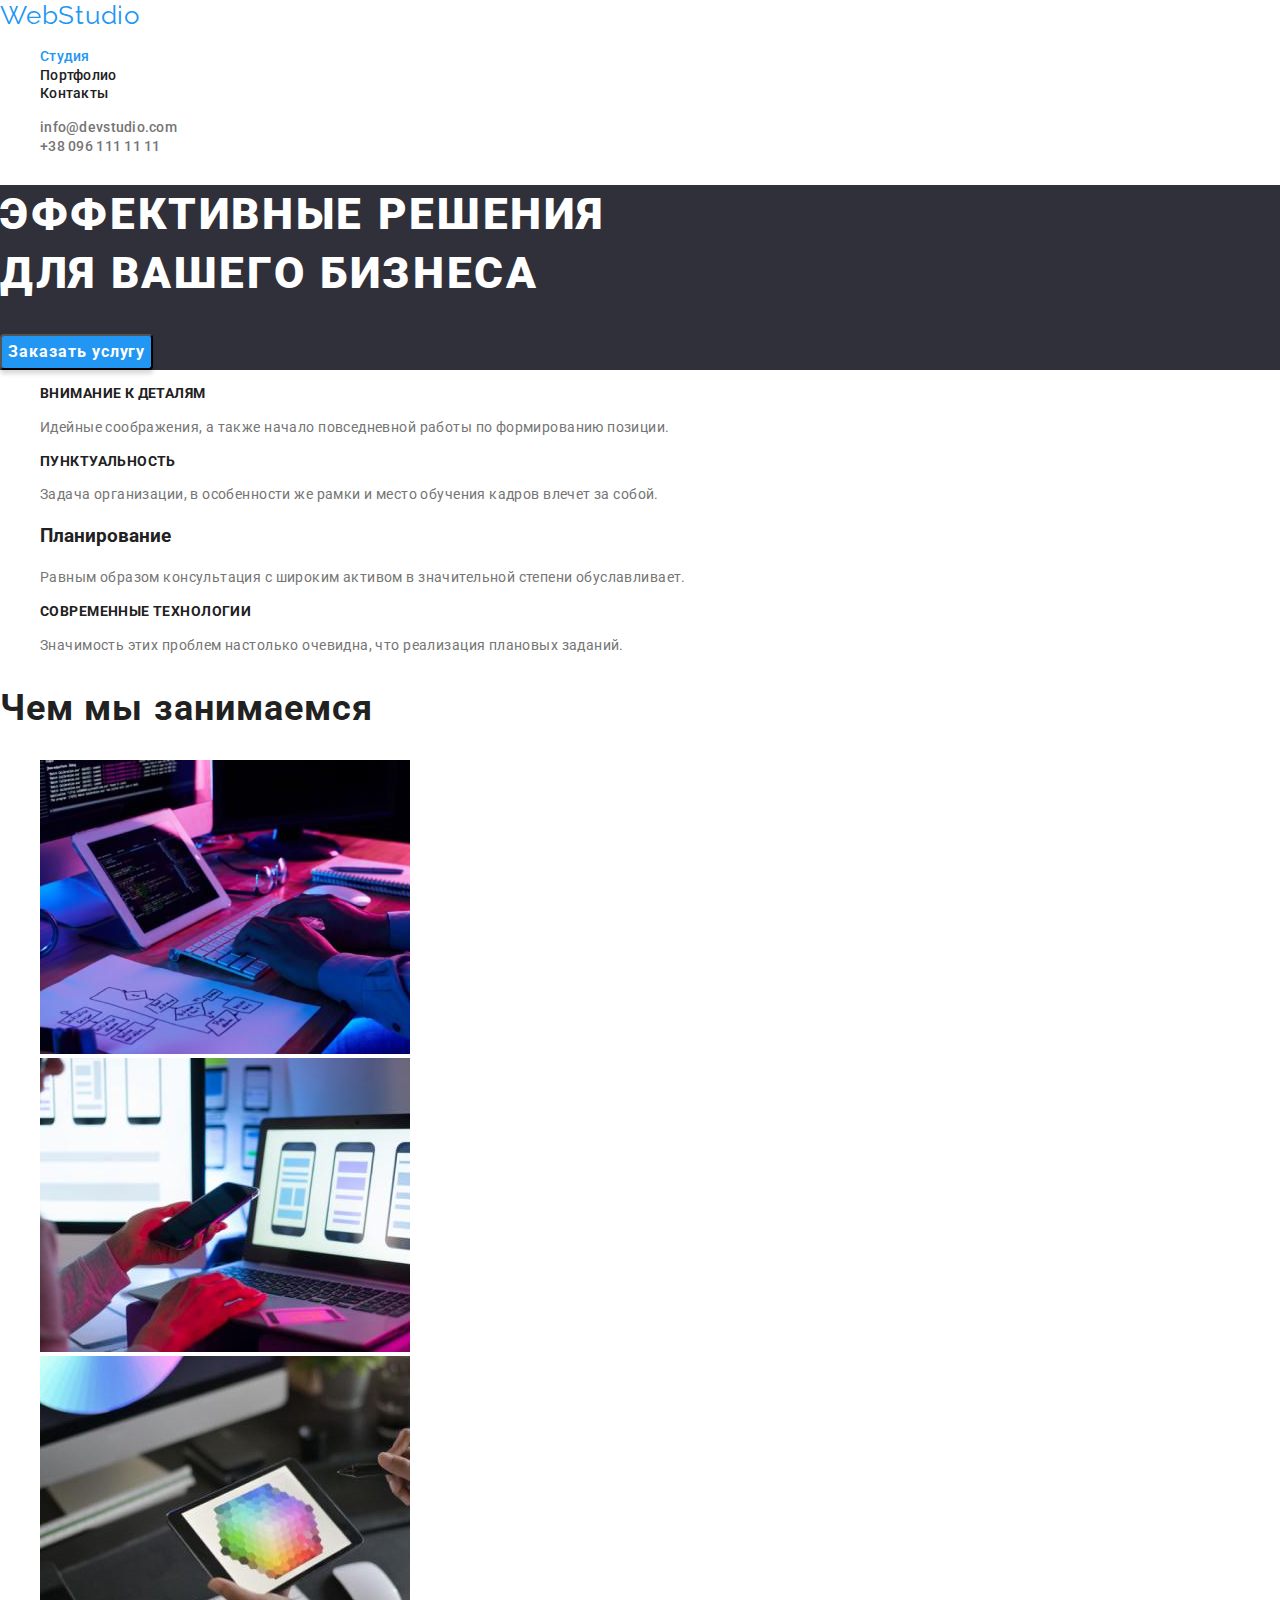
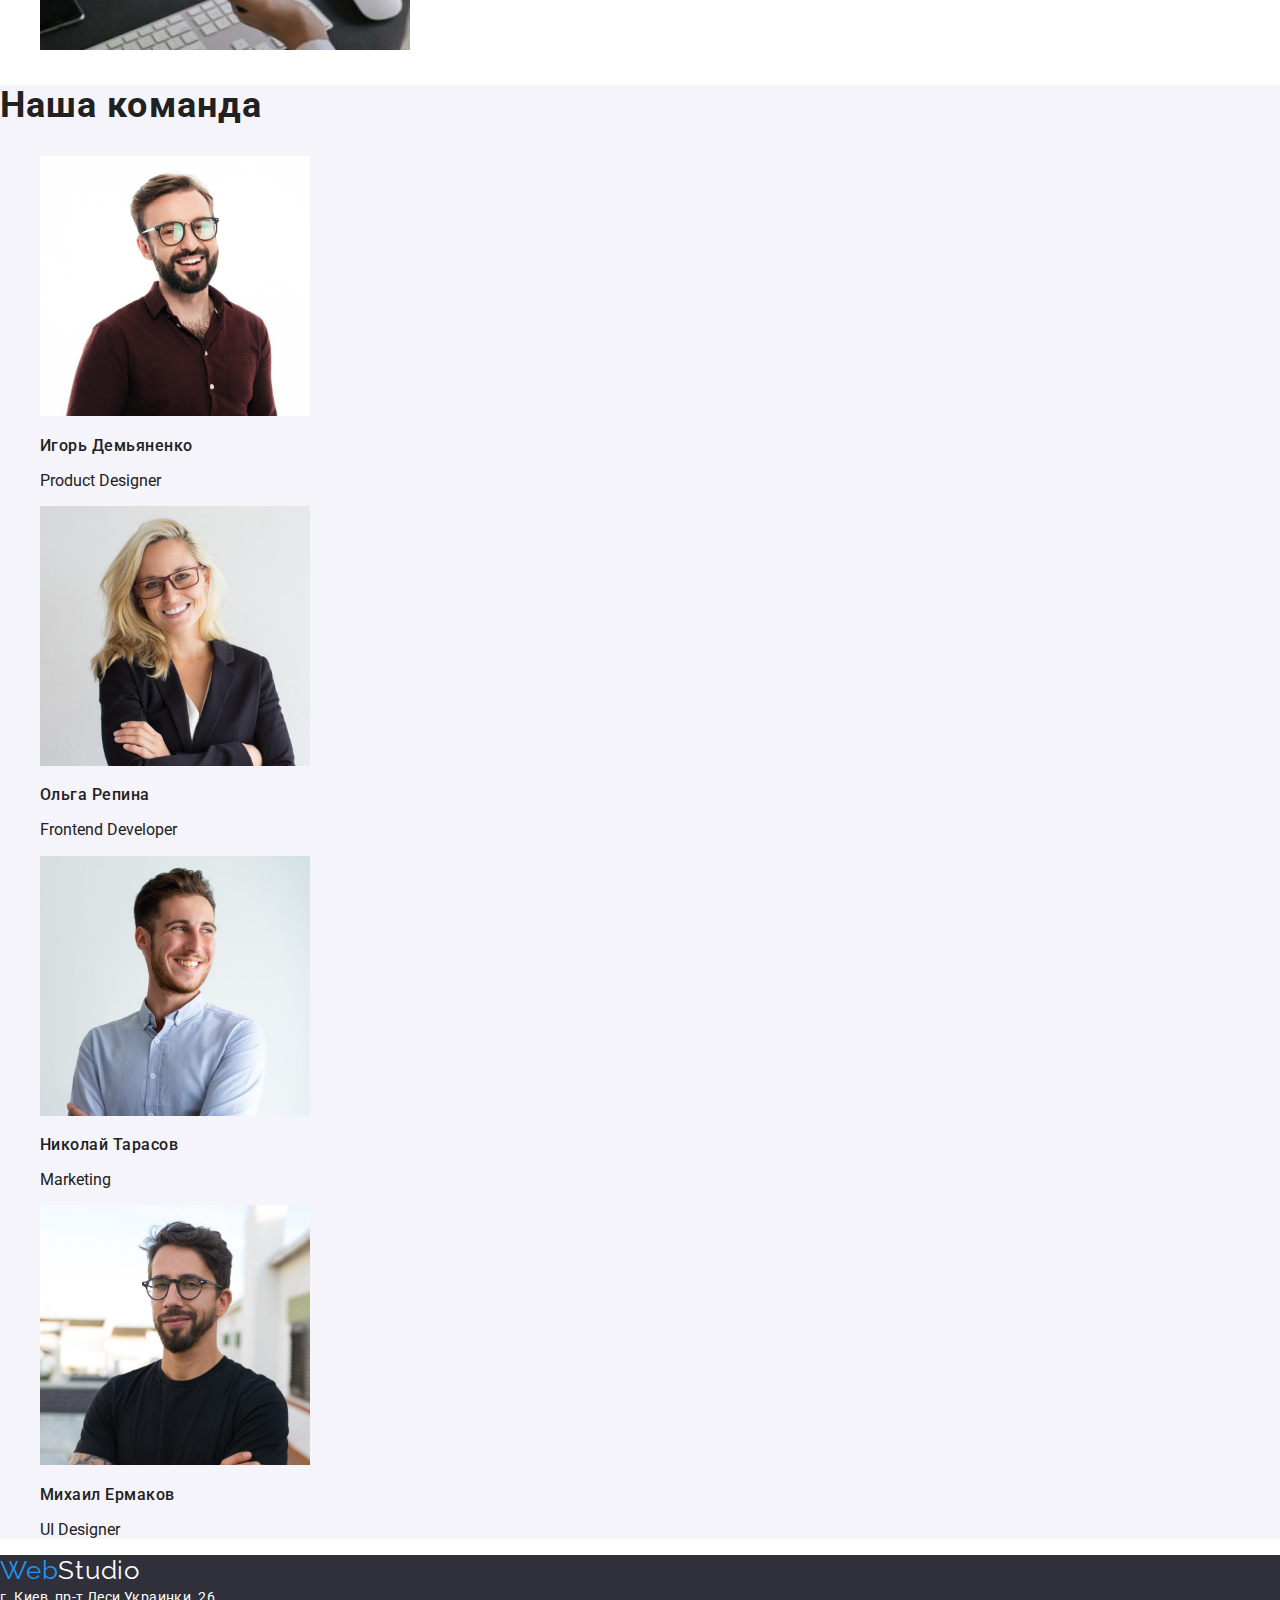
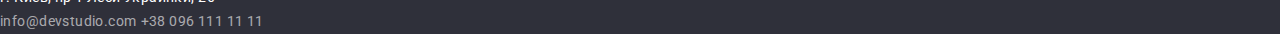
==== index.html @ d1e33d9b "Внесено зміни в css стилі" ====
<!DOCTYPE html>
<html lang="ru">
  <head>
    <meta charset="UTF-8" />
    <meta http-equiv="X-UA-Compatible" content="IE=edge" />
    <meta name="viewport" content="width=device-width, initial-scale=1.0" />
    <title>WebStudio</title>

    <link
      rel="stylesheet"
      href="https://cdnjs.cloudflare.com/ajax/libs/modern-normalize/1.1.0/modern-normalize.min.css"
      integrity="sha512-wpPYUAdjBVSE4KJnH1VR1HeZfpl1ub8YT/NKx4PuQ5NmX2tKuGu6U/JRp5y+Y8XG2tV+wKQpNHVUX03MfMFn9Q=="
      crossorigin="anonymous"
      referrerpolicy="no-referrer"
    />
    <link
      rel="stylesheet"
      href="https://cdnjs.cloudflare.com/ajax/libs/modern-normalize/1.1.0/modern-normalize.css"
      integrity="sha512-Y0MM+V6ymRKN2zStTqzQ227DWhhp4Mzdo6gnlRnuaNCbc+YN/ZH0sBCLTM4M0oSy9c9VKiCvd4Jk44aCLrNS5Q=="
      crossorigin="anonymous"
      referrerpolicy="no-referrer"
    />
    <link rel="preconnect" href="https://fonts.googleapis.com" />
    <link rel="preconnect" href="https://fonts.gstatic.com" crossorigin />
    <link
      href="https://fonts.googleapis.com/css2?family=Raleway:wght@700&family=Roboto:wght@400;500;700;900&display=swap"
      rel="stylesheet"
    />
    <link rel="preconnect" href="https://fonts.gstatic.com" />
    <link rel="stylesheet" href="./css/styles.css" />
  </head>

  <body class="body">
    <header class="page-header">
      <!-- Хедер лого -->
      <a href="/" class="header-logo"
        >Web<span class="logo-black">Studio</span></a
      >

      <!-- Навигація -->
      <nav class="site-nav">
        <ul class="site-nav list">
          <li><a href="index.html" class="link-current">Студия</a></li>
          <li><a href="portfolio.html" class="link">Портфолио</a></li>
          <li><a href="" class="link">Контакты</a></li>
        </ul>
      </nav>

      <!-- Контакти хедер -->
      <ul class="contacts">
        <li>
          <a href="mailto:info@devstudio.com" class="contacts-link"
            >info@devstudio.com</a
          >
        </li>
        <li>
          <a href="tel:+380961111111" class="contacts-link"
            >+38 096 111 11 11</a
          >
        </li>
      </ul>
    </header>

    <main>
      <!-- Герой -->
      <section class="hero">
        <div>
          <h1 class="hero-title">
            Эффективные решения <br />
            для вашего бизнеса
          </h1>
          <button class="button-hero" type="button">Заказать услугу</button>
        </div>
      </section>

      <!-- Переваги -->
      <section class="features">
        <h2 class="visually-hidden">Преимущества</h2>
        <ul class="features-list">
          <li>
            <h3 class="title">Внимание к деталям</h3>
            <p class="text">
              Идейные соображения, а также начало повседневной работы по
              формированию позиции.
            </p>
          </li>

          <li>
            <h3 class="title">Пунктуальность</h3>
            <p class="text">
              Задача организации, в особенности же рамки и место обучения кадров
              влечет за собой.
            </p>
          </li>

          <li>
            <h3 class="-title">Планирование</h3>
            <p class="text">
              Равным образом консультация с широким активом в значительной
              степени обуславливает.
            </p>
          </li>

          <li>
            <h3 class="title">Современные технологии</h3>
            <p class="text">
              Значимость этих проблем настолько очевидна, что реализация
              плановых заданий.
            </p>
          </li>
        </ul>
      </section>

      <!-- Напрямки діяльності -->
      <section>
        <h2 class="section-title">Чем мы занимаемся</h2>
        <ul class="directions">
          <li>
            <img
              src="./images/handkeyboard.jpg"
              alt="Веб-сайты"
              width="370"
              height="294"
            />
          </li>

          <li>
            <img
              src="./images/handphone.jpg"
              alt="Приложения"
              width="370"
              height="294"
            />
          </li>

          <li>
            <img
              src="./images/handtablet.jpg"
              alt="Дизайн"
              width="370"
              height="294"
            />
          </li>
        </ul>
      </section>

      <!-- Наша команда -->
      <section class="section-team">
        <h2 class="section-title">Наша команда</h2>
        <ul class="team">
          <li>
            <img
              src="./images/productdesigner.jpg"
              alt="Игорь Демьяненко"
              width="270"
              height="260"
            />
            <h3 class="title">Игорь Демьяненко</h3>
            <p lang="en" class="text">Product Designer</p>
          </li>

          <li>
            <img
              src="./images/frontenddeveloper.jpg"
              alt="Ольга Репина"
              width="270"
              height="260"
            />
            <h3 class="title">Ольга Репина</h3>
            <p lang="en" class="text">Frontend Developer</p>
          </li>

          <li>
            <img
              src="./images/marketing.jpg"
              alt="Николай Тарасов"
              width="270"
              height="260"
            />
            <h3 class="title">Николай Тарасов</h3>
            <p lang="en" class="text">Marketing</p>
          </li>

          <li>
            <img
              src="./images/uidesigner.jpg"
              alt="Михаил Ермаков"
              width="270"
              height="260"
            />
            <h3 class="title">Михаил Ермаков</h3>
            <p lang="en" class="text">UI Designer</p>
          </li>
        </ul>
      </section>
    </main>

    <!-- Футер -->
    <footer class="page-footer">
      <a href="/" class="footer-logo"
        >Web<span class="logo-white">Studio</span></a
      >

      <!-- Адреса -->
      <address class="address">г. Киев, пр-т Леси Украинки, 26</address>

      <address>
        <a href="mailto:info@devstudio.com" class="footer-contacts"
          >info@devstudio.com</a
        >
        <a href="tel:+380961111111" class="footer-contacts"
          >+38 096 111 11 11</a
        >
      </address>
    </footer>
  </body>
</html>
---- css/styles.css ----
:root {
  --primary-text-color: #212121;
  --title-text-color: #757575;
  --accent-color: #ffffff;
  --hover-color: #2196f3;
}

/*---------------hidden---------------*/
.visually-hidden {
  position: absolute;
  white-space: nowrap;
  width: 1px;
  height: 1px;
  overflow: hidden;
  border: 0;
  padding: 0;
  clip: rect(0 0 0 0);
  clip-path: inset(50%);
  margin: -1px;
}

/* list-style: none */
.features-list,
.directions,
.team,
.buttons,
.projects,
.site-nav,
.contacts,
.footer-list {
  list-style: none;
}

/*---------------body---------------*/
.body {
  font-family: "Roboto", sans-serif;
  background-color: var(--accent-color);
  color: var(--primary-text-color);
}

/*---------------header---------------*/
.header-logo {
  font-family: "Raleway", sans-serif;
  text-decoration: none;
  font-size: 26px;
  line-height: 1.2;
  letter-spacing: 0.03em;
  color: var(--hover-color);
}

.logo-black {
  color: var(--primary-text-color);
}

.header-logo:hover > .logo-black,
.header-logo:focus > .logo-black,
.footer-logo:hover > .logo-white,
.footer-logo:focus > .logo-white {
  color: var(--hover-color);
}

/* site-nav */
.site-nav .link:hover,
.site-nav .link:focus {
  color: var(--hover-color);
}

.link-current {
  text-decoration: none;
  font-weight: 500;
  font-size: 14px;
  line-height: 1.14;
  letter-spacing: 0.02em;
  color: var(--hover-color);
}

.site-nav .link {
  text-decoration: none;
  font-weight: 500;
  font-size: 14px;
  line-height: 1.14;
  letter-spacing: 0.02em;
  color: var(--primary-text-color);
}

/* contacts-link */
.contacts-link:hover,
.contacts-link:focus {
  text-decoration: none;
  color: var(--hover-color);
}
.contacts-link {
  text-decoration: none;
  font-weight: 500;
  font-size: 14px;
  line-height: 1.14;
  letter-spacing: 0.02em;
  color: var(--title-text-color);
}

/*---------------hero---------------*/
.hero-title {
  font-weight: 900;
  font-size: 44px;
  line-height: 1.36;
  letter-spacing: 0.06em;
  text-transform: uppercase;
  color: var(--accent-color);
}

.hero {
  background: #2f303a;
}

/* button */
.button-hero {
  font-family: inherit;
  font-weight: 700;
  font-size: 16px;
  line-height: 1.87;
  letter-spacing: 0.06em;
  color: var(--accent-color);
  background: #2196f3;
  box-shadow: 0px 4px 4px rgba(0, 0, 0, 0.15);
  border-radius: 4px;
}

.button-hero:hover,
.button-hero:focus {
  font-size: 16px;
  line-height: 1.87;
  letter-spacing: 0.06em;
  background: #188ce8;
  box-shadow: 0px 4px 4px rgba(0, 0, 0, 0.15);
  border-radius: 4px;
}

/*---------------features---------------*/
.features-list .title {
  font-weight: bold;
  font-size: 14px;
  line-height: 1.14;
  letter-spacing: 0.03em;
  text-transform: uppercase;
  color: var(--primary-text-color);
}

.features-list .text {
  font-size: 14px;
  line-height: 1.71;
  letter-spacing: 0.03em;
  color: var(--title-text-color);
}

/* section */
.section-title {
  font-size: 36px;
  line-height: 1.16;
  letter-spacing: 0.03em;
  color: var(--primary-text-color);
}

/* team */
.team .title {
  font-weight: 500;
  font-size: 16px;
  line-height: 1.18;
  letter-spacing: 0.03em;
  color: var(--primary-text-color);
}

.team. .text {
  font-size: 16px;
  line-height: 0.84;
  letter-spacing: 0.03em;
  color: var(--title-text-color);
}

.section-team {
  background: #f5f4fa;
}

/*---------------footer---------------*/
.footer-logo {
  font-family: "Raleway", sans-serif;
  text-decoration: none;
  font-size: 26px;
  line-height: 1.2;
  letter-spacing: 0.03em;
  color: var(--hover-color);
}

.logo-white {
  color: var(--accent-color);
}

.page-footer {
  background: #2f303a;
}

/* address */
.address {
  font-style: normal;
  font-size: 14px;
  line-height: 1.71;
  letter-spacing: 0.03em;
  color: var(--accent-color);
}

.footer-contacts {
  text-decoration: none;
  font-style: normal;
  font-size: 14px;
  line-height: 1.71;
  letter-spacing: 0.03em;
  color: rgba(255, 255, 255, 0.6);
}

.footer-contacts:hover,
.footer-contacts:focus {
  text-decoration: none;
  color: var(--hover-color);
}

/*---------------portfolio---------------*/
/* button */
.btn {
  font-family: inherit;
  font-weight: 500;
  font-size: 16px;
  line-height: 1.63;
  letter-spacing: 0.03em;
  color: var(--primary-text-color);
  background: #f5f4fa;
}

.btn:hover,
.btn:focus {
  color: var(--accent-color);
  background: var(--hover-color);
  box-shadow: 0px 3px 1px rgba(0, 0, 0, 0.1), 0px 1px 2px rgba(0, 0, 0, 0.08),
    0px 2px 2px rgba(0, 0, 0, 0.12);
  border-radius: 4px;
}

/* projects */
.project {
  font-size: 18px;
  line-height: 2;
  letter-spacing: 0.06em;
}

.projects .text {
  font-size: 16px;
  line-height: 1.87;
  letter-spacing: 0.03em;
  color: var(--title-text-color);
}
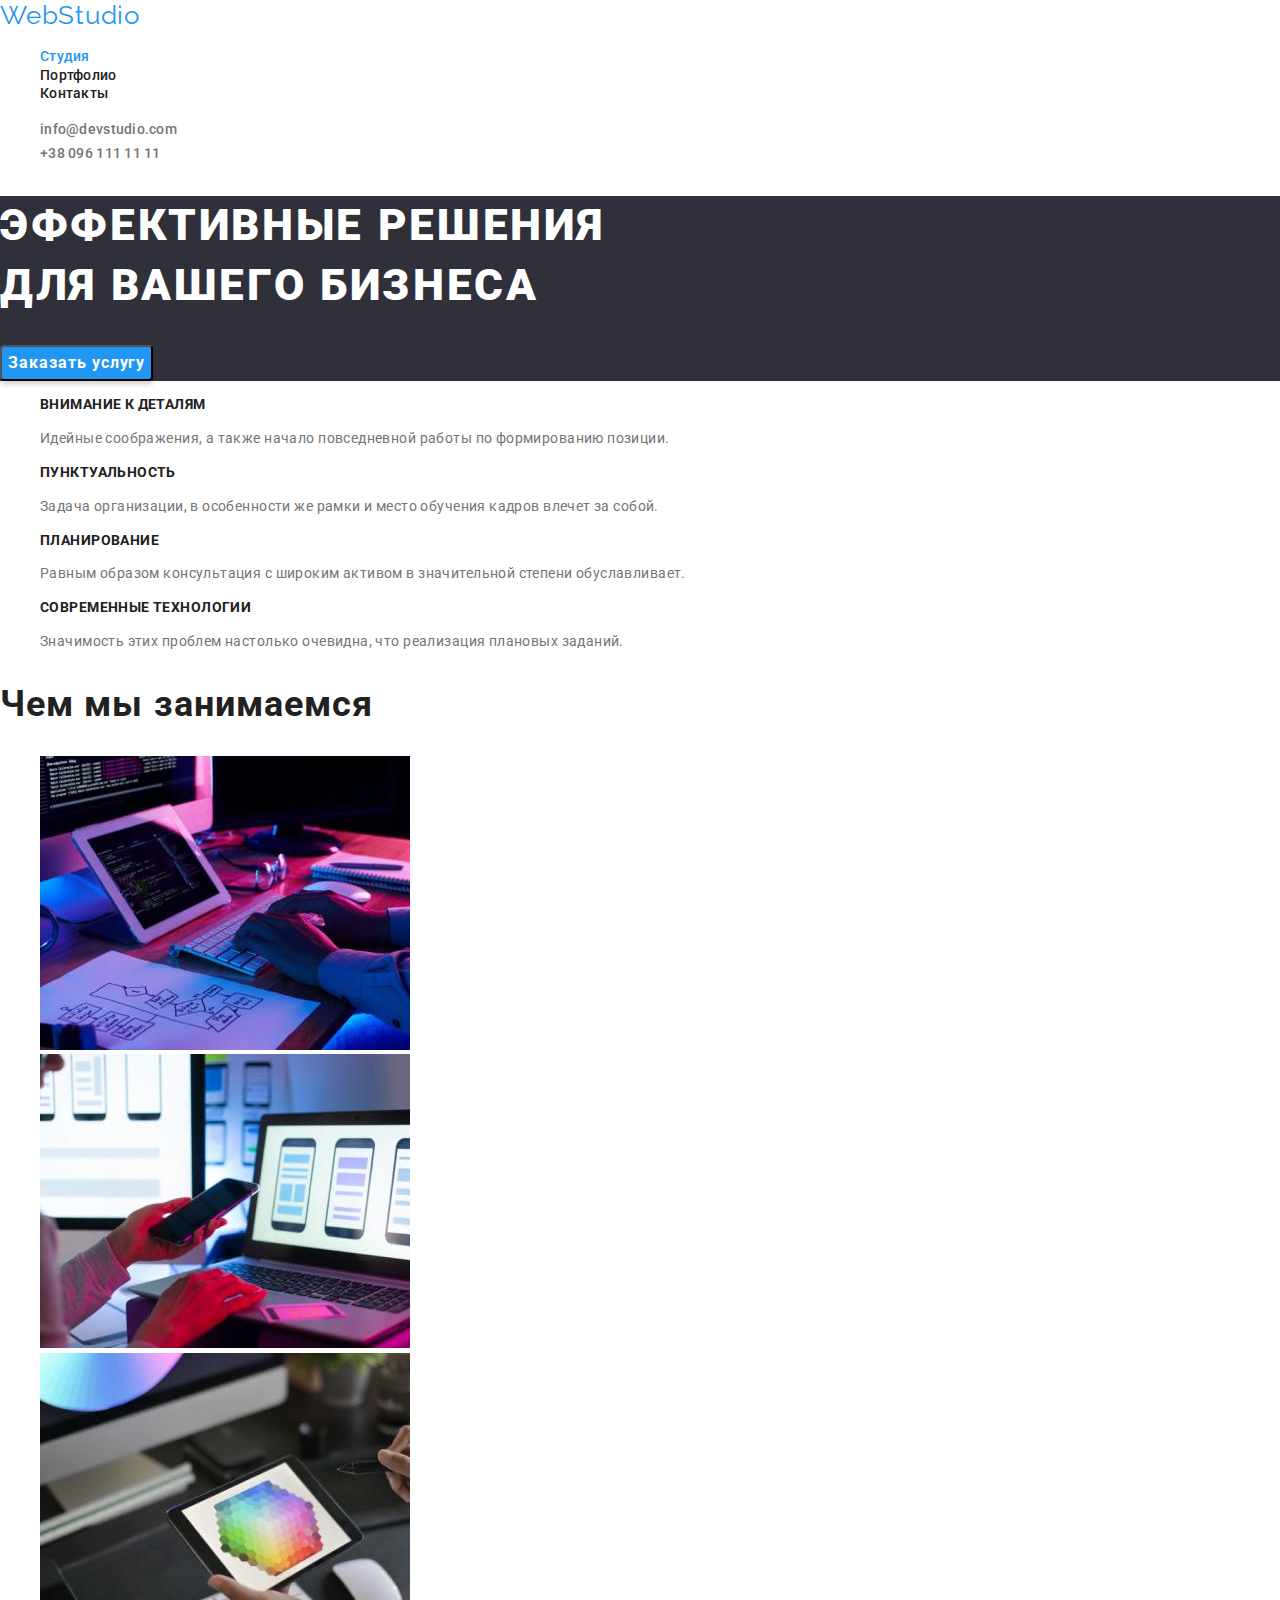
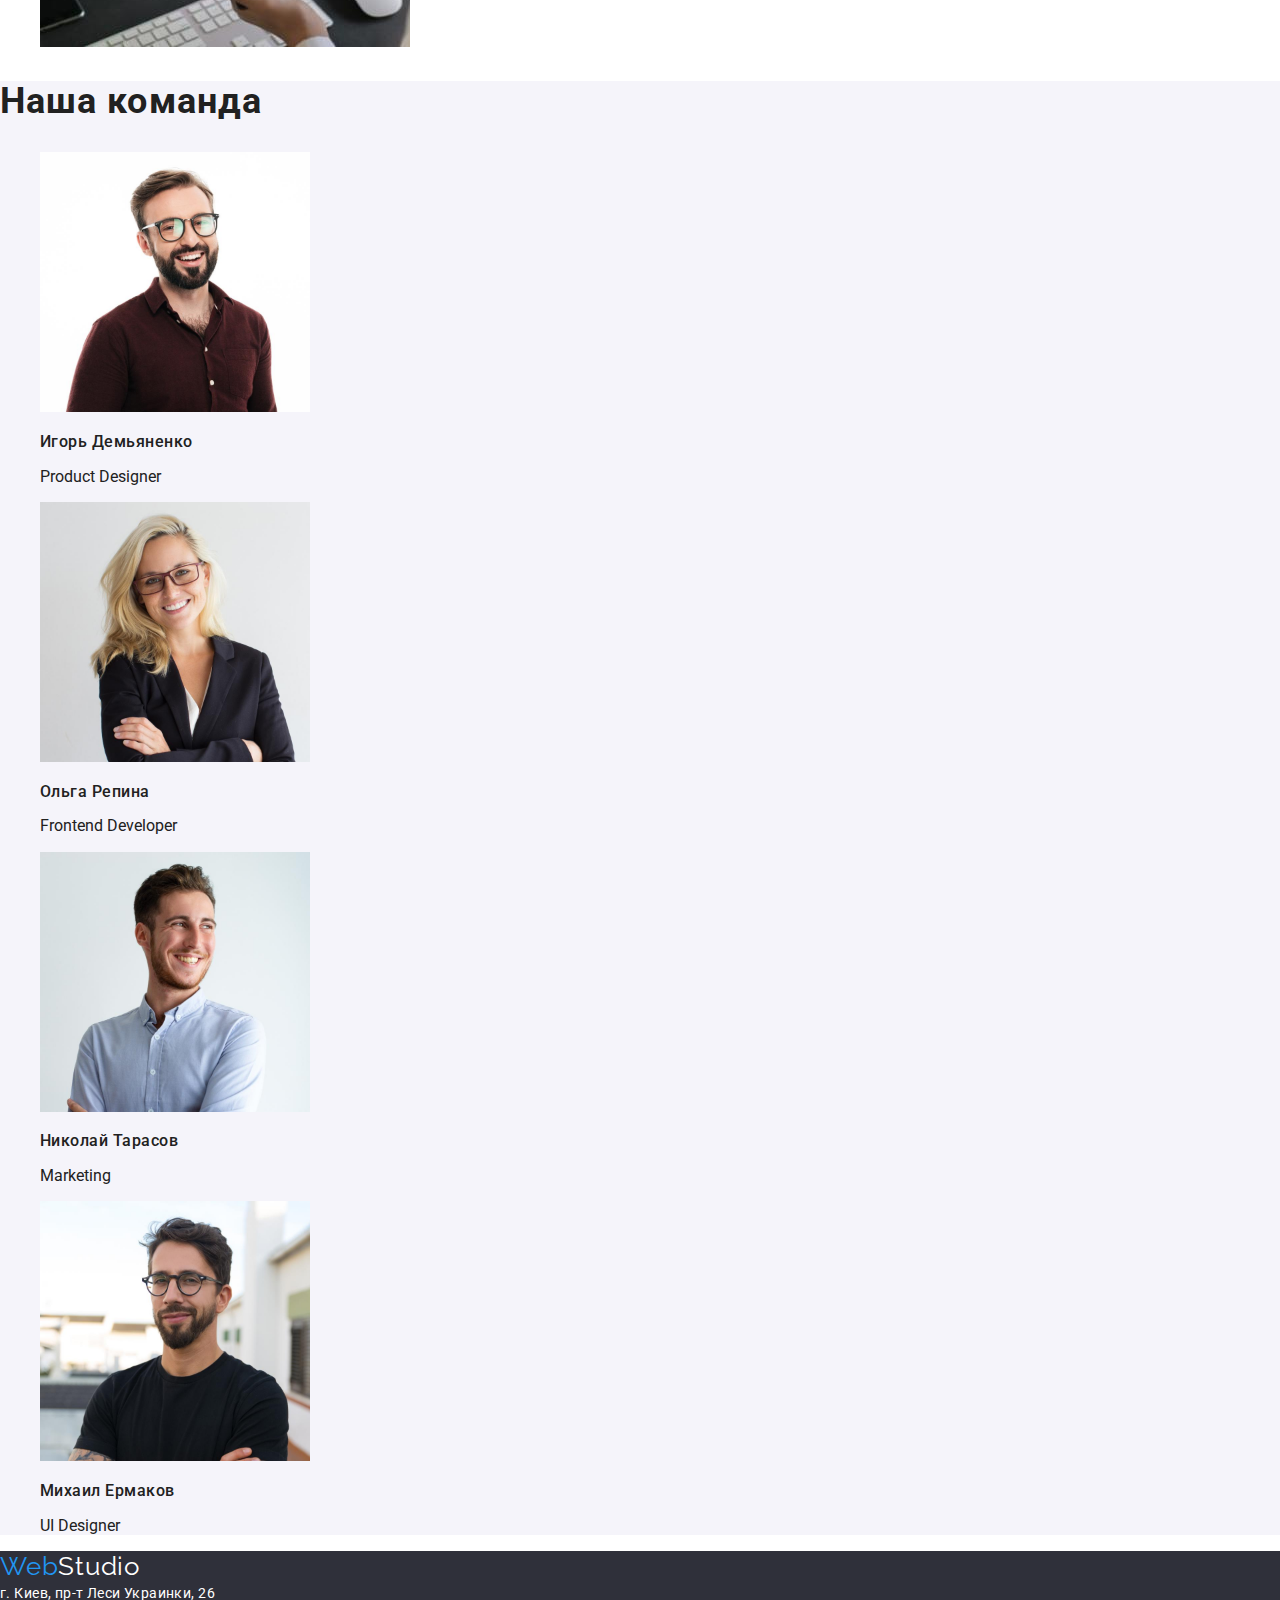
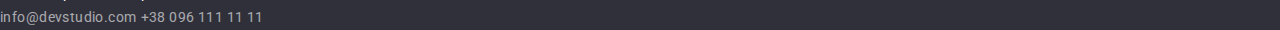
==== commit 56505982: "Добавлено якір для контактів" ====
--- a/index.html
+++ b/index.html
@@ -42,7 +42,7 @@
         <ul class="site-nav list">
           <li><a href="index.html" class="link-current">Студия</a></li>
           <li><a href="portfolio.html" class="link">Портфолио</a></li>
-          <li><a href="" class="link">Контакты</a></li>
+          <li><a href="#contacts" class="link">Контакты</a></li>
         </ul>
       </nav>
 
@@ -94,7 +94,7 @@
           </li>
 
           <li>
-            <h3 class="-title">Планирование</h3>
+            <h3 class="title">Планирование</h3>
             <p class="text">
               Равным образом консультация с широким активом в значительной
               степени обуславливает.
@@ -202,7 +202,9 @@
       >
 
       <!-- Адреса -->
-      <address class="address">г. Киев, пр-т Леси Украинки, 26</address>
+      <address class="contacts" id="contacts">
+        г. Киев, пр-т Леси Украинки, 26
+      </address>
 
       <address>
         <a href="mailto:info@devstudio.com" class="footer-contacts"
--- a/css/styles.css
+++ b/css/styles.css
@@ -199,7 +199,7 @@
 }
 
 /* address */
-.address {
+.contacts {
   font-style: normal;
   font-size: 14px;
   line-height: 1.71;
